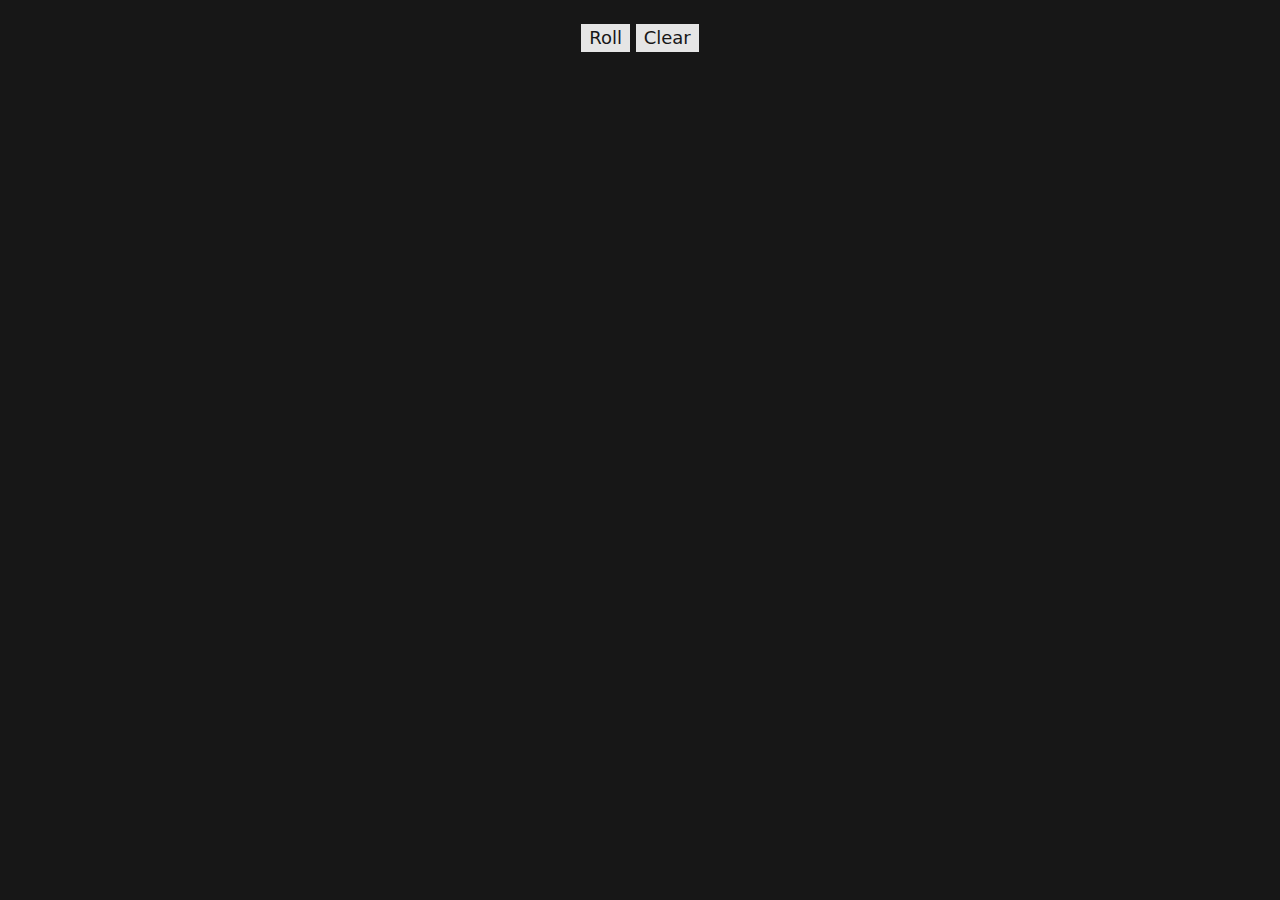
==== src/index.html @ 8d18e9ea "first commit" ====
<!DOCTYPE html>
<html lang="en">
<meta charset="UTF-8">

<title>Mythika Roller</title>
<meta name="viewport" content="width=device-width,initial-scale=1">
<link rel="stylesheet" href="output.css">

	<body class="flex flex-col p-4 bg-neutral-900 text-neutral-200 text-lg">
		<div id="input"></div>

		<div class="mt-2 text-center">
			<button onClick="roll()" class="px-2 bg-neutral-200 text-neutral-900 hover:scale-110">Roll</button>
			<button onClick="reload()" class="px-2 bg-neutral-200 text-neutral-900 hover:scale-110">Clear</button>
		</div>

		<div id="output" class="[&>div]:pt-4 whitespace-pre-line text-center"></div>
	</body>

<script src="toolbox.js"></script>
<script src="script.js"></script>

</html>
---- src/output.css ----
/*
! tailwindcss v3.4.3 | MIT License | https://tailwindcss.com
*/

/*
1. Prevent padding and border from affecting element width. (https://github.com/mozdevs/cssremedy/issues/4)
2. Allow adding a border to an element by just adding a border-width. (https://github.com/tailwindcss/tailwindcss/pull/116)
*/

*,
::before,
::after {
  box-sizing: border-box;
  /* 1 */
  border-width: 0;
  /* 2 */
  border-style: solid;
  /* 2 */
  border-color: #e5e7eb;
  /* 2 */
}

::before,
::after {
  --tw-content: '';
}

/*
1. Use a consistent sensible line-height in all browsers.
2. Prevent adjustments of font size after orientation changes in iOS.
3. Use a more readable tab size.
4. Use the user's configured `sans` font-family by default.
5. Use the user's configured `sans` font-feature-settings by default.
6. Use the user's configured `sans` font-variation-settings by default.
7. Disable tap highlights on iOS
*/

html,
:host {
  line-height: 1.5;
  /* 1 */
  -webkit-text-size-adjust: 100%;
  /* 2 */
  -moz-tab-size: 4;
  /* 3 */
  -o-tab-size: 4;
     tab-size: 4;
  /* 3 */
  font-family: ui-sans-serif, system-ui, sans-serif, "Apple Color Emoji", "Segoe UI Emoji", "Segoe UI Symbol", "Noto Color Emoji";
  /* 4 */
  font-feature-settings: normal;
  /* 5 */
  font-variation-settings: normal;
  /* 6 */
  -webkit-tap-highlight-color: transparent;
  /* 7 */
}

/*
1. Remove the margin in all browsers.
2. Inherit line-height from `html` so users can set them as a class directly on the `html` element.
*/

body {
  margin: 0;
  /* 1 */
  line-height: inherit;
  /* 2 */
}

/*
1. Add the correct height in Firefox.
2. Correct the inheritance of border color in Firefox. (https://bugzilla.mozilla.org/show_bug.cgi?id=190655)
3. Ensure horizontal rules are visible by default.
*/

hr {
  height: 0;
  /* 1 */
  color: inherit;
  /* 2 */
  border-top-width: 1px;
  /* 3 */
}

/*
Add the correct text decoration in Chrome, Edge, and Safari.
*/

abbr:where([title]) {
  -webkit-text-decoration: underline dotted;
          text-decoration: underline dotted;
}

/*
Remove the default font size and weight for headings.
*/

h1,
h2,
h3,
h4,
h5,
h6 {
  font-size: inherit;
  font-weight: inherit;
}

/*
Reset links to optimize for opt-in styling instead of opt-out.
*/

a {
  color: inherit;
  text-decoration: inherit;
}

/*
Add the correct font weight in Edge and Safari.
*/

b,
strong {
  font-weight: bolder;
}

/*
1. Use the user's configured `mono` font-family by default.
2. Use the user's configured `mono` font-feature-settings by default.
3. Use the user's configured `mono` font-variation-settings by default.
4. Correct the odd `em` font sizing in all browsers.
*/

code,
kbd,
samp,
pre {
  font-family: ui-monospace, SFMono-Regular, Menlo, Monaco, Consolas, "Liberation Mono", "Courier New", monospace;
  /* 1 */
  font-feature-settings: normal;
  /* 2 */
  font-variation-settings: normal;
  /* 3 */
  font-size: 1em;
  /* 4 */
}

/*
Add the correct font size in all browsers.
*/

small {
  font-size: 80%;
}

/*
Prevent `sub` and `sup` elements from affecting the line height in all browsers.
*/

sub,
sup {
  font-size: 75%;
  line-height: 0;
  position: relative;
  vertical-align: baseline;
}

sub {
  bottom: -0.25em;
}

sup {
  top: -0.5em;
}

/*
1. Remove text indentation from table contents in Chrome and Safari. (https://bugs.chromium.org/p/chromium/issues/detail?id=999088, https://bugs.webkit.org/show_bug.cgi?id=201297)
2. Correct table border color inheritance in all Chrome and Safari. (https://bugs.chromium.org/p/chromium/issues/detail?id=935729, https://bugs.webkit.org/show_bug.cgi?id=195016)
3. Remove gaps between table borders by default.
*/

table {
  text-indent: 0;
  /* 1 */
  border-color: inherit;
  /* 2 */
  border-collapse: collapse;
  /* 3 */
}

/*
1. Change the font styles in all browsers.
2. Remove the margin in Firefox and Safari.
3. Remove default padding in all browsers.
*/

button,
input,
optgroup,
select,
textarea {
  font-family: inherit;
  /* 1 */
  font-feature-settings: inherit;
  /* 1 */
  font-variation-settings: inherit;
  /* 1 */
  font-size: 100%;
  /* 1 */
  font-weight: inherit;
  /* 1 */
  line-height: inherit;
  /* 1 */
  letter-spacing: inherit;
  /* 1 */
  color: inherit;
  /* 1 */
  margin: 0;
  /* 2 */
  padding: 0;
  /* 3 */
}

/*
Remove the inheritance of text transform in Edge and Firefox.
*/

button,
select {
  text-transform: none;
}

/*
1. Correct the inability to style clickable types in iOS and Safari.
2. Remove default button styles.
*/

button,
input:where([type='button']),
input:where([type='reset']),
input:where([type='submit']) {
  -webkit-appearance: button;
  /* 1 */
  background-color: transparent;
  /* 2 */
  background-image: none;
  /* 2 */
}

/*
Use the modern Firefox focus style for all focusable elements.
*/

:-moz-focusring {
  outline: auto;
}

/*
Remove the additional `:invalid` styles in Firefox. (https://github.com/mozilla/gecko-dev/blob/2f9eacd9d3d995c937b4251a5557d95d494c9be1/layout/style/res/forms.css#L728-L737)
*/

:-moz-ui-invalid {
  box-shadow: none;
}

/*
Add the correct vertical alignment in Chrome and Firefox.
*/

progress {
  vertical-align: baseline;
}

/*
Correct the cursor style of increment and decrement buttons in Safari.
*/

::-webkit-inner-spin-button,
::-webkit-outer-spin-button {
  height: auto;
}

/*
1. Correct the odd appearance in Chrome and Safari.
2. Correct the outline style in Safari.
*/

[type='search'] {
  -webkit-appearance: textfield;
  /* 1 */
  outline-offset: -2px;
  /* 2 */
}

/*
Remove the inner padding in Chrome and Safari on macOS.
*/

::-webkit-search-decoration {
  -webkit-appearance: none;
}

/*
1. Correct the inability to style clickable types in iOS and Safari.
2. Change font properties to `inherit` in Safari.
*/

::-webkit-file-upload-button {
  -webkit-appearance: button;
  /* 1 */
  font: inherit;
  /* 2 */
}

/*
Add the correct display in Chrome and Safari.
*/

summary {
  display: list-item;
}

/*
Removes the default spacing and border for appropriate elements.
*/

blockquote,
dl,
dd,
h1,
h2,
h3,
h4,
h5,
h6,
hr,
figure,
p,
pre {
  margin: 0;
}

fieldset {
  margin: 0;
  padding: 0;
}

legend {
  padding: 0;
}

ol,
ul,
menu {
  list-style: none;
  margin: 0;
  padding: 0;
}

/*
Reset default styling for dialogs.
*/

dialog {
  padding: 0;
}

/*
Prevent resizing textareas horizontally by default.
*/

textarea {
  resize: vertical;
}

/*
1. Reset the default placeholder opacity in Firefox. (https://github.com/tailwindlabs/tailwindcss/issues/3300)
2. Set the default placeholder color to the user's configured gray 400 color.
*/

input::-moz-placeholder, textarea::-moz-placeholder {
  opacity: 1;
  /* 1 */
  color: #9ca3af;
  /* 2 */
}

input::placeholder,
textarea::placeholder {
  opacity: 1;
  /* 1 */
  color: #9ca3af;
  /* 2 */
}

/*
Set the default cursor for buttons.
*/

button,
[role="button"] {
  cursor: pointer;
}

/*
Make sure disabled buttons don't get the pointer cursor.
*/

:disabled {
  cursor: default;
}

/*
1. Make replaced elements `display: block` by default. (https://github.com/mozdevs/cssremedy/issues/14)
2. Add `vertical-align: middle` to align replaced elements more sensibly by default. (https://github.com/jensimmons/cssremedy/issues/14#issuecomment-634934210)
   This can trigger a poorly considered lint error in some tools but is included by design.
*/

img,
svg,
video,
canvas,
audio,
iframe,
embed,
object {
  display: block;
  /* 1 */
  vertical-align: middle;
  /* 2 */
}

/*
Constrain images and videos to the parent width and preserve their intrinsic aspect ratio. (https://github.com/mozdevs/cssremedy/issues/14)
*/

img,
video {
  max-width: 100%;
  height: auto;
}

/* Make elements with the HTML hidden attribute stay hidden by default */

[hidden] {
  display: none;
}

*, ::before, ::after {
  --tw-border-spacing-x: 0;
  --tw-border-spacing-y: 0;
  --tw-translate-x: 0;
  --tw-translate-y: 0;
  --tw-rotate: 0;
  --tw-skew-x: 0;
  --tw-skew-y: 0;
  --tw-scale-x: 1;
  --tw-scale-y: 1;
  --tw-pan-x:  ;
  --tw-pan-y:  ;
  --tw-pinch-zoom:  ;
  --tw-scroll-snap-strictness: proximity;
  --tw-gradient-from-position:  ;
  --tw-gradient-via-position:  ;
  --tw-gradient-to-position:  ;
  --tw-ordinal:  ;
  --tw-slashed-zero:  ;
  --tw-numeric-figure:  ;
  --tw-numeric-spacing:  ;
  --tw-numeric-fraction:  ;
  --tw-ring-inset:  ;
  --tw-ring-offset-width: 0px;
  --tw-ring-offset-color: #fff;
  --tw-ring-color: rgb(59 130 246 / 0.5);
  --tw-ring-offset-shadow: 0 0 #0000;
  --tw-ring-shadow: 0 0 #0000;
  --tw-shadow: 0 0 #0000;
  --tw-shadow-colored: 0 0 #0000;
  --tw-blur:  ;
  --tw-brightness:  ;
  --tw-contrast:  ;
  --tw-grayscale:  ;
  --tw-hue-rotate:  ;
  --tw-invert:  ;
  --tw-saturate:  ;
  --tw-sepia:  ;
  --tw-drop-shadow:  ;
  --tw-backdrop-blur:  ;
  --tw-backdrop-brightness:  ;
  --tw-backdrop-contrast:  ;
  --tw-backdrop-grayscale:  ;
  --tw-backdrop-hue-rotate:  ;
  --tw-backdrop-invert:  ;
  --tw-backdrop-opacity:  ;
  --tw-backdrop-saturate:  ;
  --tw-backdrop-sepia:  ;
  --tw-contain-size:  ;
  --tw-contain-layout:  ;
  --tw-contain-paint:  ;
  --tw-contain-style:  ;
}

::backdrop {
  --tw-border-spacing-x: 0;
  --tw-border-spacing-y: 0;
  --tw-translate-x: 0;
  --tw-translate-y: 0;
  --tw-rotate: 0;
  --tw-skew-x: 0;
  --tw-skew-y: 0;
  --tw-scale-x: 1;
  --tw-scale-y: 1;
  --tw-pan-x:  ;
  --tw-pan-y:  ;
  --tw-pinch-zoom:  ;
  --tw-scroll-snap-strictness: proximity;
  --tw-gradient-from-position:  ;
  --tw-gradient-via-position:  ;
  --tw-gradient-to-position:  ;
  --tw-ordinal:  ;
  --tw-slashed-zero:  ;
  --tw-numeric-figure:  ;
  --tw-numeric-spacing:  ;
  --tw-numeric-fraction:  ;
  --tw-ring-inset:  ;
  --tw-ring-offset-width: 0px;
  --tw-ring-offset-color: #fff;
  --tw-ring-color: rgb(59 130 246 / 0.5);
  --tw-ring-offset-shadow: 0 0 #0000;
  --tw-ring-shadow: 0 0 #0000;
  --tw-shadow: 0 0 #0000;
  --tw-shadow-colored: 0 0 #0000;
  --tw-blur:  ;
  --tw-brightness:  ;
  --tw-contrast:  ;
  --tw-grayscale:  ;
  --tw-hue-rotate:  ;
  --tw-invert:  ;
  --tw-saturate:  ;
  --tw-sepia:  ;
  --tw-drop-shadow:  ;
  --tw-backdrop-blur:  ;
  --tw-backdrop-brightness:  ;
  --tw-backdrop-contrast:  ;
  --tw-backdrop-grayscale:  ;
  --tw-backdrop-hue-rotate:  ;
  --tw-backdrop-invert:  ;
  --tw-backdrop-opacity:  ;
  --tw-backdrop-saturate:  ;
  --tw-backdrop-sepia:  ;
  --tw-contain-size:  ;
  --tw-contain-layout:  ;
  --tw-contain-paint:  ;
  --tw-contain-style:  ;
}

.mt-2 {
  margin-top: 0.5rem;
}

.block {
  display: block;
}

.flex {
  display: flex;
}

.h-full {
  height: 100%;
}

.w-full {
  width: 100%;
}

.w-2 {
  width: 0.5rem;
}

.w-4 {
  width: 1rem;
}

.w-6 {
  width: 1.5rem;
}

.w-8 {
  width: 2rem;
}

.flex-col {
  flex-direction: column;
}

.justify-center {
  justify-content: center;
}

.whitespace-pre-line {
  white-space: pre-line;
}

.bg-neutral-900 {
  --tw-bg-opacity: 1;
  background-color: rgb(23 23 23 / var(--tw-bg-opacity));
}

.bg-red-500 {
  --tw-bg-opacity: 1;
  background-color: rgb(239 68 68 / var(--tw-bg-opacity));
}

.bg-neutral-200 {
  --tw-bg-opacity: 1;
  background-color: rgb(229 229 229 / var(--tw-bg-opacity));
}

.p-4 {
  padding: 1rem;
}

.px-2 {
  padding-left: 0.5rem;
  padding-right: 0.5rem;
}

.px-4 {
  padding-left: 1rem;
  padding-right: 1rem;
}

.text-center {
  text-align: center;
}

.text-lg {
  font-size: 1.125rem;
  line-height: 1.75rem;
}

.capitalize {
  text-transform: capitalize;
}

.text-neutral-200 {
  --tw-text-opacity: 1;
  color: rgb(229 229 229 / var(--tw-text-opacity));
}

.text-neutral-900 {
  --tw-text-opacity: 1;
  color: rgb(23 23 23 / var(--tw-text-opacity));
}

.filter {
  filter: var(--tw-blur) var(--tw-brightness) var(--tw-contrast) var(--tw-grayscale) var(--tw-hue-rotate) var(--tw-invert) var(--tw-saturate) var(--tw-sepia) var(--tw-drop-shadow);
}

.hover\:scale-110:hover {
  --tw-scale-x: 1.1;
  --tw-scale-y: 1.1;
  transform: translate(var(--tw-translate-x), var(--tw-translate-y)) rotate(var(--tw-rotate)) skewX(var(--tw-skew-x)) skewY(var(--tw-skew-y)) scaleX(var(--tw-scale-x)) scaleY(var(--tw-scale-y));
}

.\[\&\>\*\]\:justify-center>* {
  justify-content: center;
}

.\[\&\>div\]\:pb-2>div {
  padding-bottom: 0.5rem;
}

.\[\&\>div\]\:pb-4>div {
  padding-bottom: 1rem;
}

.\[\&\>div\]\:pt-4>div {
  padding-top: 1rem;
}
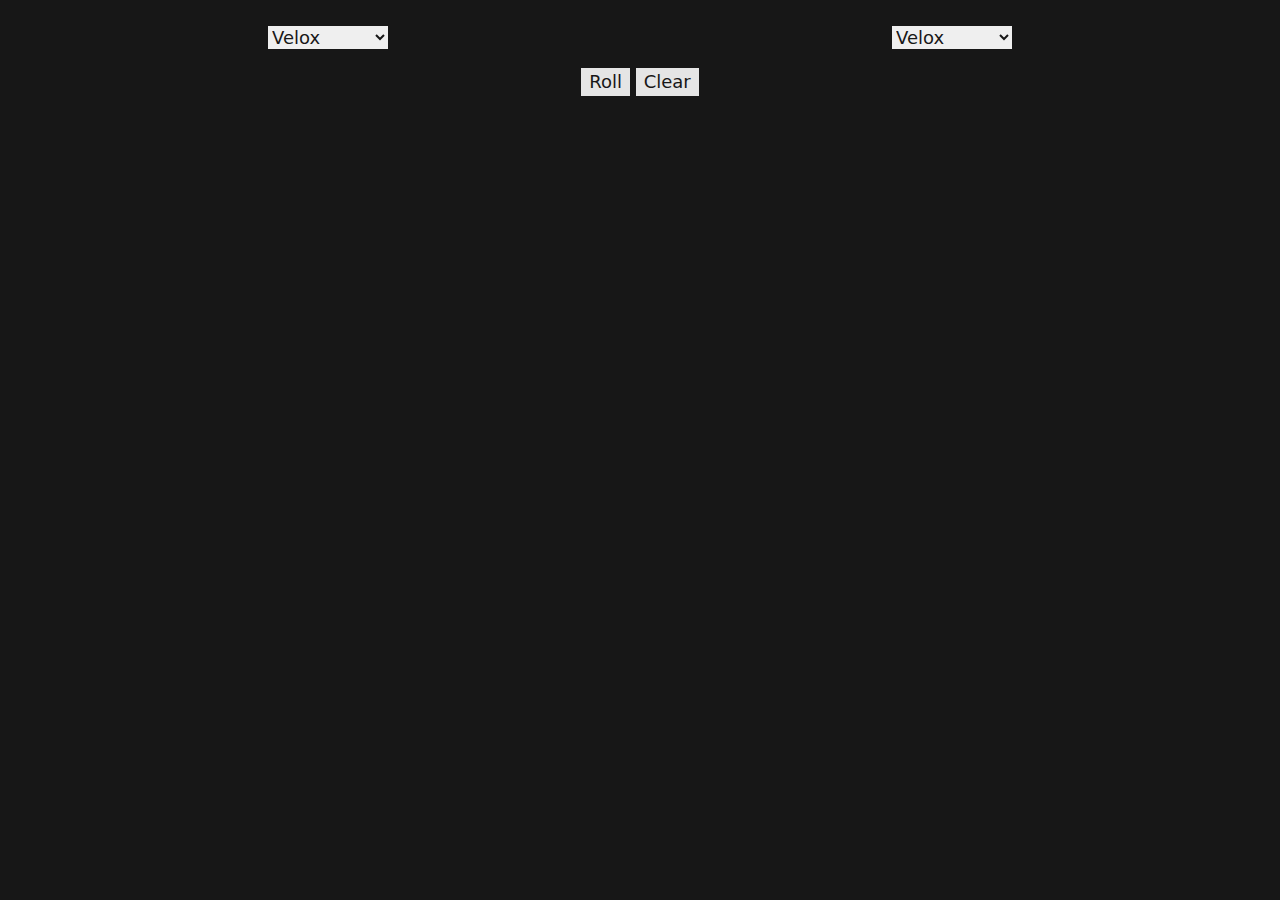
==== commit 998aa6a3: "feat: start of auto populating inputs" ====
--- a/src/index.html
+++ b/src/index.html
@@ -6,8 +6,11 @@
 <meta name="viewport" content="width=device-width,initial-scale=1">
 <link rel="stylesheet" href="output.css">
 
-	<body class="flex flex-col p-4 bg-neutral-900 text-neutral-200 text-lg">
-		<div id="input"></div>
+	<body class="p-4 bg-neutral-900 text-neutral-200 text-lg overflow-y-scroll">
+		<div id="input" class="grid grid-cols-2 [&>div]:p-2 [&>div]:text-center">
+			<div id="parent1"></div>
+			<div id="parent2"></div>
+		</div>
 
 		<div class="mt-2 text-center">
 			<button onClick="roll()" class="px-2 bg-neutral-200 text-neutral-900 hover:scale-110">Roll</button>
@@ -17,7 +20,9 @@
 		<div id="output" class="[&>div]:pt-4 whitespace-pre-line text-center"></div>
 	</body>
 
-<script src="toolbox.js"></script>
-<script src="script.js"></script>
+<script src="js/toolbox.js"></script>
+<script src="js/dictionaries.js"></script>
+<script src="js/input.js"></script>
+<script src="js/output.js"></script>
 
 </html>--- a/src/output.css
+++ b/src/output.css
@@ -558,48 +558,33 @@
   margin-top: 0.5rem;
 }
 
-.block {
-  display: block;
-}
-
-.flex {
-  display: flex;
-}
-
-.h-full {
-  height: 100%;
-}
-
-.w-full {
-  width: 100%;
-}
-
-.w-2 {
-  width: 0.5rem;
-}
-
-.w-4 {
-  width: 1rem;
-}
-
-.w-6 {
-  width: 1.5rem;
-}
-
-.w-8 {
-  width: 2rem;
-}
-
-.flex-col {
-  flex-direction: column;
-}
-
-.justify-center {
-  justify-content: center;
+.grid {
+  display: grid;
+}
+
+.grid-cols-2 {
+  grid-template-columns: repeat(2, minmax(0, 1fr));
+}
+
+.overflow-scroll {
+  overflow: scroll;
+}
+
+.overflow-y-scroll {
+  overflow-y: scroll;
 }
 
 .whitespace-pre-line {
   white-space: pre-line;
+}
+
+.rounded {
+  border-radius: 0.25rem;
+}
+
+.bg-neutral-200 {
+  --tw-bg-opacity: 1;
+  background-color: rgb(229 229 229 / var(--tw-bg-opacity));
 }
 
 .bg-neutral-900 {
@@ -607,16 +592,6 @@
   background-color: rgb(23 23 23 / var(--tw-bg-opacity));
 }
 
-.bg-red-500 {
-  --tw-bg-opacity: 1;
-  background-color: rgb(239 68 68 / var(--tw-bg-opacity));
-}
-
-.bg-neutral-200 {
-  --tw-bg-opacity: 1;
-  background-color: rgb(229 229 229 / var(--tw-bg-opacity));
-}
-
 .p-4 {
   padding: 1rem;
 }
@@ -624,11 +599,6 @@
 .px-2 {
   padding-left: 0.5rem;
   padding-right: 0.5rem;
-}
-
-.px-4 {
-  padding-left: 1rem;
-  padding-right: 1rem;
 }
 
 .text-center {
@@ -664,18 +634,22 @@
   transform: translate(var(--tw-translate-x), var(--tw-translate-y)) rotate(var(--tw-rotate)) skewX(var(--tw-skew-x)) skewY(var(--tw-skew-y)) scaleX(var(--tw-scale-x)) scaleY(var(--tw-scale-y));
 }
 
-.\[\&\>\*\]\:justify-center>* {
+.\[\&\>div\]\:flex>div {
+  display: flex;
+}
+
+.\[\&\>div\]\:justify-center>div {
   justify-content: center;
 }
 
-.\[\&\>div\]\:pb-2>div {
-  padding-bottom: 0.5rem;
-}
-
-.\[\&\>div\]\:pb-4>div {
-  padding-bottom: 1rem;
+.\[\&\>div\]\:p-2>div {
+  padding: 0.5rem;
 }
 
 .\[\&\>div\]\:pt-4>div {
   padding-top: 1rem;
+}
+
+.\[\&\>div\]\:text-center>div {
+  text-align: center;
 }